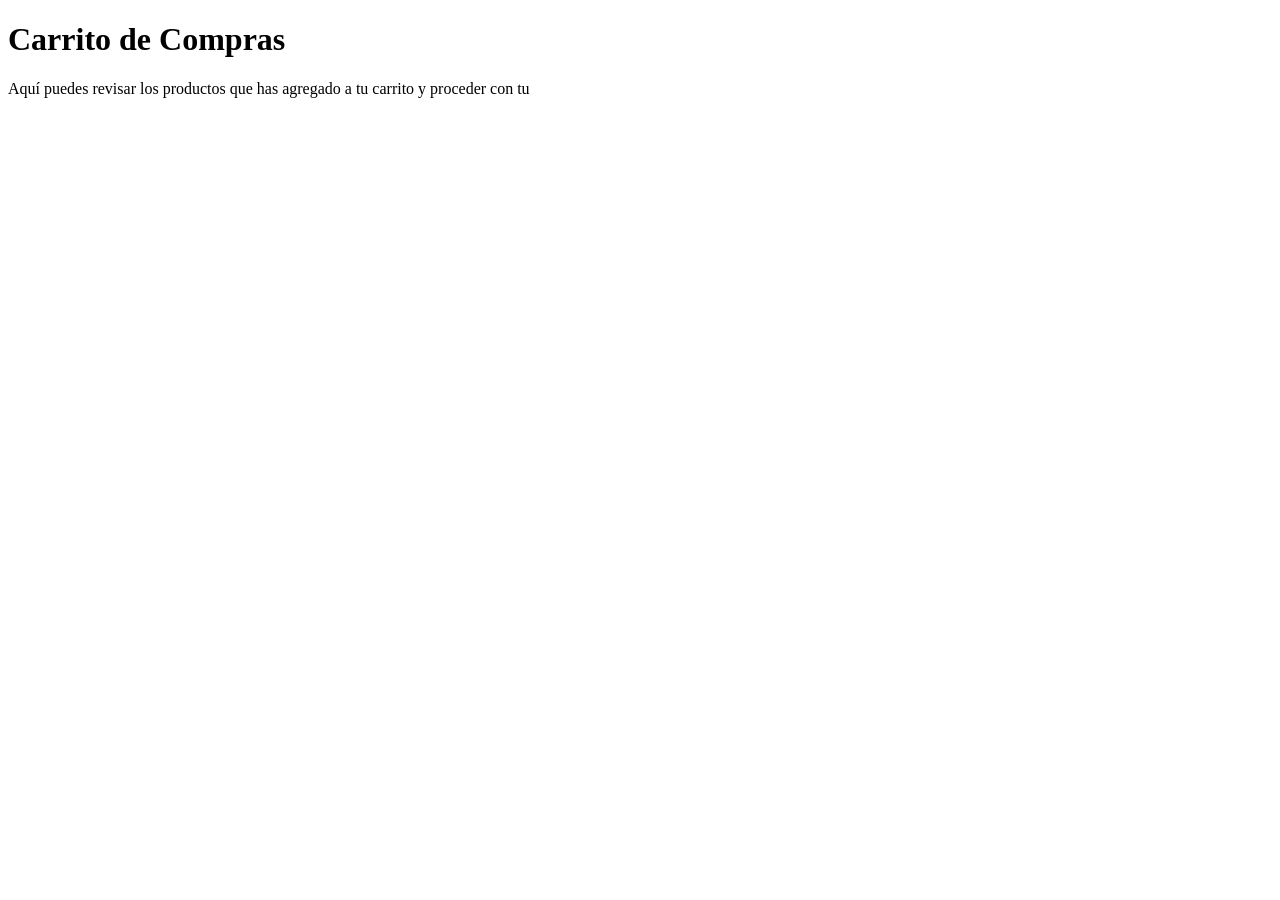
==== configura/carrito.html @ cee4272a "html por completar" ====
<!DOCTYPE html>
<html lang="es">
<head>
    <meta charset="UTF-8">
    <meta name="viewport" content="width=device-width, initial-scale=1.0">
    <title>Carrito de Compras</title>
    <link rel="stylesheet" href="styles.css">
</head>
<body>
    <h1>Carrito de Compras</h1>
    <p>Aquí puedes revisar los productos que has agregado a tu carrito y proceder con tu
   

    <script src="javaScript.js"></script>
</body>
</html>
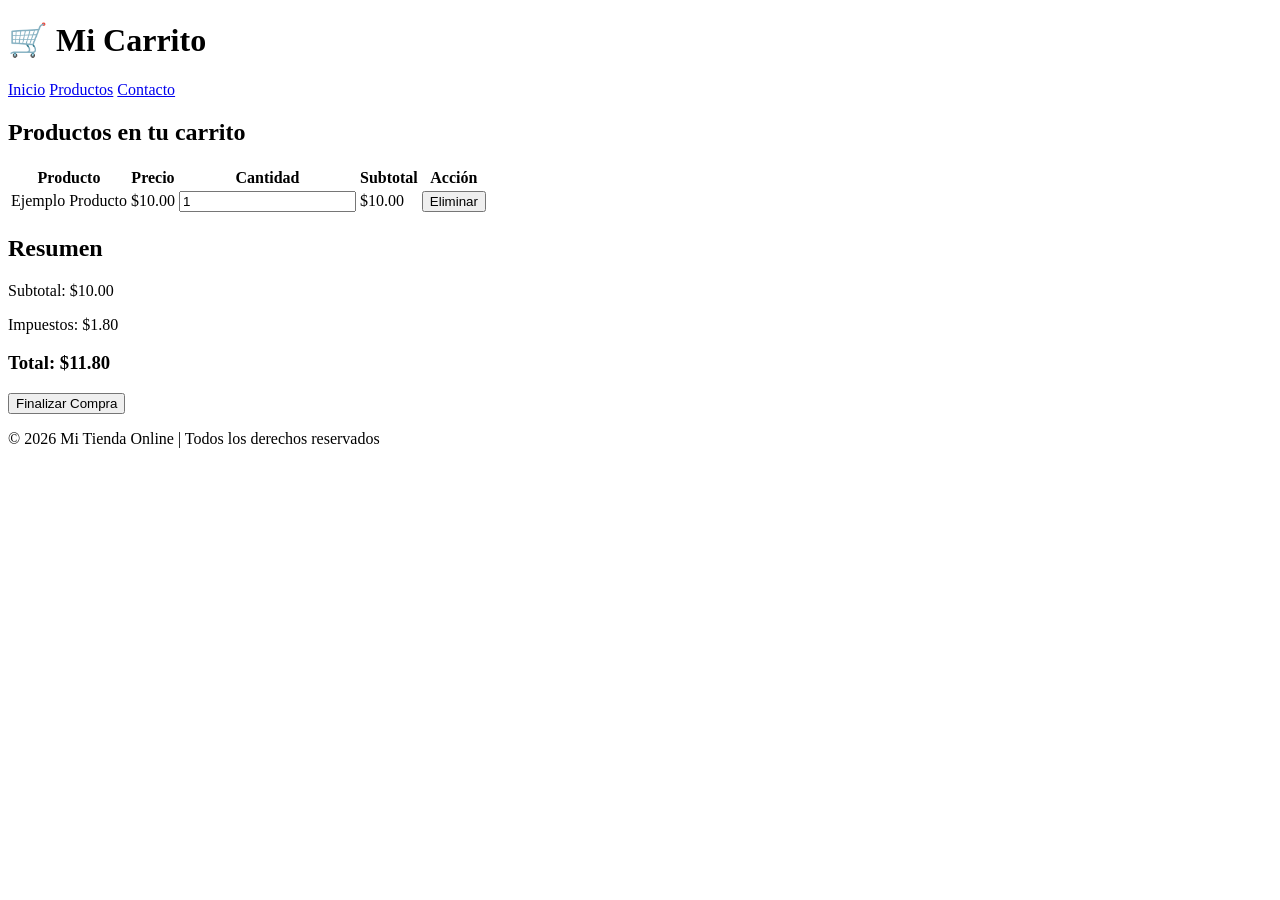
==== commit d1f988f4: "html por completar1" ====
--- a/configura/carrito.html
+++ b/configura/carrito.html
@@ -5,11 +5,66 @@
     <meta name="viewport" content="width=device-width, initial-scale=1.0">
     <title>Carrito de Compras</title>
     <link rel="stylesheet" href="styles.css">
+    
+    <link href="https://fonts.googleapis.com/css2?family=Roboto&display=swap" rel="stylesheet">
 </head>
 <body>
-    <h1>Carrito de Compras</h1>
-    <p>Aquí puedes revisar los productos que has agregado a tu carrito y proceder con tu
-   
+
+    <!-- Header -->
+    <header class="header">
+        <h1>🛒 Mi Carrito</h1>
+        <nav>
+            <a href="#">Inicio</a>
+            <a href="#">Productos</a>
+            <a href="#">Contacto</a>
+        </nav>
+    </header>
+
+    <main class="container">
+
+        <section class="cart">
+            <h2>Productos en tu carrito</h2>
+
+            <table class="cart-table">
+                <thead>
+                    <tr>
+                        <th>Producto</th>
+                        <th>Precio</th>
+                        <th>Cantidad</th>
+                        <th>Subtotal</th>
+                        <th>Acción</th>
+                    </tr>
+                </thead>
+                <tbody id="cart-items">
+                    <tr>
+                        <td>Ejemplo Producto</td>
+                        <td>$10.00</td>
+                        <td>
+                            <input type="number" value="1" min="1">
+                        </td>
+                        <td>$10.00</td>
+                        <td>
+                            <button class="btn-delete">Eliminar</button>
+                        </td>
+                    </tr>
+                </tbody>
+            </table>
+        </section>
+
+        <aside class="summary">
+            <h2>Resumen</h2>
+            <p>Subtotal: <span id="subtotal">$10.00</span></p>
+            <p>Impuestos: <span id="tax">$1.80</span></p>
+            <h3>Total: <span id="total">$11.80</span></h3>
+
+            <button class="btn-checkout">Finalizar Compra</button>
+        </aside>
+
+    </main>
+
+    <footer class="footer">
+        <p>&copy; 2026 Mi Tienda Online | Todos los derechos reservados</p>
+    </footer>
 
     <script src="javaScript.js"></script>
 </body>
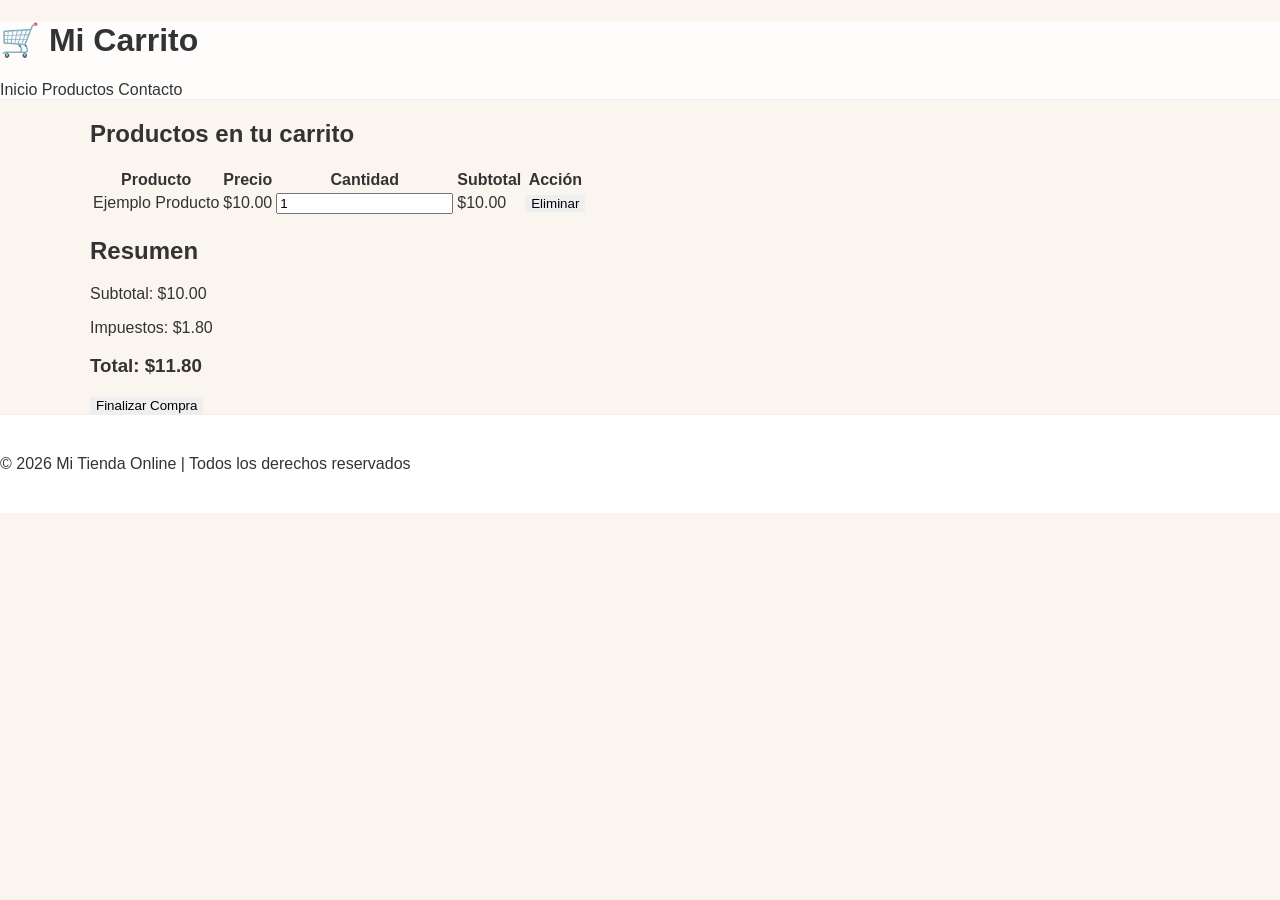
==== commit bd706526: "html por completar1" ====
--- a/configura/carrito.html
+++ b/configura/carrito.html
@@ -4,8 +4,8 @@
     <meta charset="UTF-8">
     <meta name="viewport" content="width=device-width, initial-scale=1.0">
     <title>Carrito de Compras</title>
-    <link rel="stylesheet" href="styles.css">
-    
+    <link rel="stylesheet" href="../styles.css">
+
     <link href="https://fonts.googleapis.com/css2?family=Roboto&display=swap" rel="stylesheet">
 </head>
 <body>
@@ -14,9 +14,9 @@
     <header class="header">
         <h1>🛒 Mi Carrito</h1>
         <nav>
-            <a href="#">Inicio</a>
-            <a href="#">Productos</a>
-            <a href="#">Contacto</a>
+            <a href="../index.html">Inicio</a>
+            <a href="productos.html">Productos</a>
+            <a href="contactos.html">Contacto</a>
         </nav>
     </header>
 
@@ -66,6 +66,6 @@
         <p>&copy; 2026 Mi Tienda Online | Todos los derechos reservados</p>
     </footer>
 
-    <script src="javaScript.js"></script>
+    <script src="../javaScript.js"></script>
 </body>
 </html>
--- a/styles.css
+++ b/styles.css
@@ -0,0 +1,290 @@
+* {
+    box-sizing: border-box;
+}
+
+body {
+    margin: 0;
+    font-family: 'Segoe UI', Tahoma, Geneva, Verdana, sans-serif;
+    background: #faf5ef;
+    color: #333;
+}
+
+a {
+    color: inherit;
+    text-decoration: none;
+}
+
+button {
+    cursor: pointer;
+    border: none;
+}
+
+.container {
+    width: min(1100px, 90%);
+    margin: 0 auto;
+}
+
+.header {
+    background: #ffffffcc;
+    position: sticky;
+    top: 0;
+    z-index: 10;
+    border-bottom: 1px solid #eee;
+}
+
+.header-content {
+    display: flex;
+    align-items: center;
+    justify-content: space-between;
+    padding: 1rem 0;
+}
+
+.logo a {
+    font-size: 1.5rem;
+    font-weight: 700;
+}
+
+.navbar ul {
+    list-style: none;
+    display: flex;
+    gap: 1rem;
+    align-items: center;
+    margin: 0;
+    padding: 0;
+}
+
+.navbar a,
+.carrito-btn {
+    color: #333;
+    padding: 0.65rem 1rem;
+    border-radius: 999px;
+    transition: background 0.2s ease;
+}
+
+.navbar a:hover,
+.carrito-btn:hover {
+    background: #f2d1b3;
+}
+
+.hero {
+    background: linear-gradient(135deg, #f8e8d8 0%, #fff4e6 100%);
+    padding: 4rem 0;
+    text-align: center;
+}
+
+.hero h1 {
+    margin: 0 0 1rem;
+    font-size: clamp(2.25rem, 4vw, 3.5rem);
+}
+
+.hero p {
+    margin: 0 0 1.5rem;
+    font-size: 1.1rem;
+    color: #6b4f34;
+}
+
+.btn-primario,
+.btn-secundario {
+    display: inline-flex;
+    align-items: center;
+    justify-content: center;
+    border-radius: 999px;
+    padding: 0.85rem 1.6rem;
+    font-size: 1rem;
+    font-weight: 600;
+}
+
+.btn-primario {
+    background: #d87d3a;
+    color: #fff;
+}
+
+.btn-secundario {
+    background: #f3f1ee;
+    color: #4d3a2e;
+    border: 1px solid #d9c2af;
+}
+
+.section-header {
+    display: flex;
+    align-items: center;
+    justify-content: space-between;
+    gap: 1rem;
+    flex-wrap: wrap;
+    margin-bottom: 2rem;
+}
+
+.section-header h2 {
+    margin: 0;
+    font-size: 2rem;
+}
+
+.filtros {
+    display: flex;
+    flex-wrap: wrap;
+    gap: 0.5rem;
+}
+
+.filtro-btn {
+    background: #fff;
+    color: #4d3a2e;
+    border: 1px solid #d9c2af;
+    border-radius: 999px;
+    padding: 0.6rem 1rem;
+}
+
+.filtro-btn.activo,
+.filtro-btn:hover {
+    background: #d87d3a;
+    color: #fff;
+    border-color: #d87d3a;
+}
+
+.grid-productos {
+    display: grid;
+    grid-template-columns: repeat(auto-fit, minmax(240px, 1fr));
+    gap: 1.5rem;
+}
+
+.producto-card {
+    background: #fff;
+    border-radius: 1rem;
+    padding: 1.5rem;
+    box-shadow: 0 12px 35px rgba(0,0,0,0.08);
+    display: flex;
+    flex-direction: column;
+    gap: 1rem;
+}
+
+.producto-card h3 {
+    margin: 0;
+}
+
+.producto-card p {
+    margin: 0;
+    color: #6b4f34;
+    line-height: 1.5;
+}
+
+.producto-categoria {
+    display: inline-block;
+    background: #f4e0d1;
+    color: #7f4d2f;
+    border-radius: 999px;
+    padding: 0.25rem 0.6rem;
+    font-size: 0.85rem;
+}
+
+.producto-precio {
+    font-size: 1.3rem;
+    font-weight: 700;
+    color: #d87d3a;
+}
+
+.producto-card button {
+    margin-top: auto;
+}
+
+.modal {
+    display: none;
+    position: fixed;
+    inset: 0;
+    background: rgba(0, 0, 0, 0.55);
+    justify-content: center;
+    align-items: center;
+    padding: 1rem;
+}
+
+.modal.activo {
+    display: flex;
+}
+
+.modal-contenido {
+    width: min(620px, 100%);
+    background: #fff;
+    border-radius: 1rem;
+    padding: 2rem;
+    position: relative;
+}
+
+.cerrar {
+    position: absolute;
+    right: 1rem;
+    top: 1rem;
+    font-size: 1.5rem;
+    cursor: pointer;
+    color: #4d3a2e;
+}
+
+.total-carrito {
+    margin-top: 1.5rem;
+    display: flex;
+    align-items: center;
+    justify-content: space-between;
+    gap: 1rem;
+    flex-wrap: wrap;
+}
+
+.contacto-section {
+    display: grid;
+    grid-template-columns: 1fr 1fr;
+    gap: 2rem;
+    align-items: start;
+    padding: 4rem 0;
+}
+
+.contacto-texto h2,
+.contacto-texto p {
+    margin: 0 0 1rem;
+}
+
+.formulario-contacto {
+    display: grid;
+    gap: 1rem;
+}
+
+.formulario-contacto input,
+.formulario-contacto textarea {
+    width: 100%;
+    border: 1px solid #d9c2af;
+    border-radius: 0.75rem;
+    padding: 0.9rem 1rem;
+    font-size: 1rem;
+}
+
+.formulario-contacto button {
+    align-self: start;
+}
+
+.footer {
+    background: #fff;
+    padding: 1.5rem 0;
+    border-top: 1px solid #eee;
+}
+
+.footer-content {
+    display: flex;
+    align-items: center;
+    justify-content: space-between;
+    gap: 1rem;
+    flex-wrap: wrap;
+}
+
+.footer a {
+    color: #4d3a2e;
+}
+
+@media (max-width: 768px) {
+    .header-content,
+    .footer-content,
+    .section-header,
+    .contacto-section {
+        flex-direction: column;
+        align-items: stretch;
+    }
+
+    .navbar ul {
+        flex-wrap: wrap;
+        justify-content: center;
+    }
+}
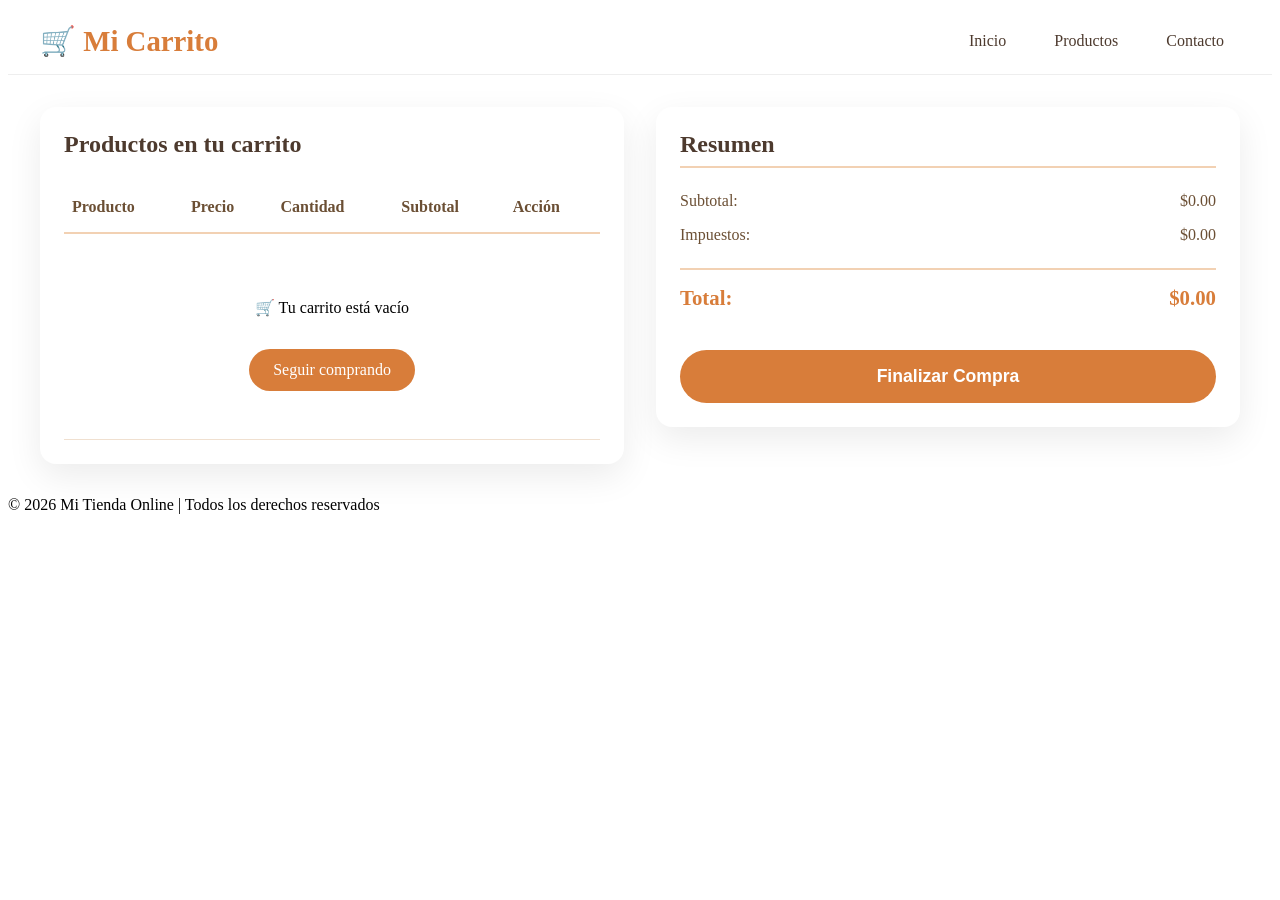
==== commit 7ac0e824: "Agregada carpeta configura/ con contacto.html, conf.js y configura.css" ====
--- a/configura/carrito.html
+++ b/configura/carrito.html
@@ -4,7 +4,7 @@
     <meta charset="UTF-8">
     <meta name="viewport" content="width=device-width, initial-scale=1.0">
     <title>Carrito de Compras</title>
-    <link rel="stylesheet" href="../styles.css">
+    <link rel="stylesheet" href="configura.css">
 
     <link href="https://fonts.googleapis.com/css2?family=Roboto&display=swap" rel="stylesheet">
 </head>
@@ -66,6 +66,6 @@
         <p>&copy; 2026 Mi Tienda Online | Todos los derechos reservados</p>
     </footer>
 
-    <script src="../javaScript.js"></script>
+    <script src="conf.js"></script>
 </body>
 </html>
--- a/configura/configura.css
+++ b/configura/configura.css
@@ -0,0 +1,1121 @@
+/* ========== ESTILOS PARA CARRITO.HTML ========== */
+
+/* Header específico para carrito */
+.header {
+    background: #ffffffcc;
+    backdrop-filter: blur(10px);
+    padding: 1rem 2rem;
+    display: flex;
+    align-items: center;
+    justify-content: space-between;
+    flex-wrap: wrap;
+    gap: 1rem;
+    position: sticky;
+    top: 0;
+    z-index: 10;
+    border-bottom: 1px solid #eee;
+}
+
+.header h1 {
+    margin: 0;
+    font-size: 1.8rem;
+    color: #d87d3a;
+    display: flex;
+    align-items: center;
+    gap: 0.5rem;
+}
+
+.header nav {
+    display: flex;
+    gap: 1rem;
+}
+
+.header nav a {
+    color: #4d3a2e;
+    text-decoration: none;
+    padding: 0.5rem 1rem;
+    border-radius: 999px;
+    transition: background 0.2s ease;
+}
+
+.header nav a:hover {
+    background: #f2d1b3;
+}
+
+/* Layout principal */
+.container {
+    width: min(1200px, 95%);
+    margin: 2rem auto;
+    display: grid;
+    grid-template-columns: 1fr 350px;
+    gap: 2rem;
+}
+
+/* Tabla de productos */
+.cart {
+    background: #fff;
+    border-radius: 1rem;
+    padding: 1.5rem;
+    box-shadow: 0 12px 35px rgba(0,0,0,0.08);
+}
+
+.cart h2 {
+    margin: 0 0 1.5rem 0;
+    color: #4d3a2e;
+    font-size: 1.5rem;
+}
+
+.cart-table {
+    width: 100%;
+    border-collapse: collapse;
+}
+
+.cart-table th {
+    text-align: left;
+    padding: 1rem 0.5rem;
+    border-bottom: 2px solid #f2d1b3;
+    color: #6b4f34;
+    font-weight: 600;
+}
+
+.cart-table td {
+    padding: 1rem 0.5rem;
+    border-bottom: 1px solid #f0e0d0;
+    vertical-align: middle;
+}
+
+.cart-table input[type="number"] {
+    width: 70px;
+    padding: 0.4rem;
+    border: 1px solid #d9c2af;
+    border-radius: 0.5rem;
+    text-align: center;
+    font-size: 0.9rem;
+}
+
+.btn-delete {
+    background: #ff6b6b;
+    color: white;
+    border: none;
+    padding: 0.5rem 1rem;
+    border-radius: 999px;
+    cursor: pointer;
+    transition: background 0.2s ease;
+}
+
+.btn-delete:hover {
+    background: #ff4757;
+}
+
+/* Resumen de compra */
+.summary {
+    background: #fff;
+    border-radius: 1rem;
+    padding: 1.5rem;
+    box-shadow: 0 12px 35px rgba(0,0,0,0.08);
+    height: fit-content;
+    position: sticky;
+    top: 90px;
+}
+
+.summary h2 {
+    margin: 0 0 1.5rem 0;
+    color: #4d3a2e;
+    font-size: 1.5rem;
+    border-bottom: 2px solid #f2d1b3;
+    padding-bottom: 0.5rem;
+}
+
+.summary p {
+    display: flex;
+    justify-content: space-between;
+    margin: 1rem 0;
+    color: #6b4f34;
+    font-size: 1rem;
+}
+
+.summary h3 {
+    display: flex;
+    justify-content: space-between;
+    margin: 1.5rem 0;
+    color: #d87d3a;
+    font-size: 1.3rem;
+    border-top: 2px solid #f2d1b3;
+    padding-top: 1rem;
+}
+
+.btn-checkout {
+    width: 100%;
+    background: #d87d3a;
+    color: white;
+    border: none;
+    padding: 1rem;
+    border-radius: 999px;
+    font-size: 1.1rem;
+    font-weight: 600;
+    cursor: pointer;
+    transition: all 0.2s ease;
+    margin-top: 1rem;
+}
+
+.btn-checkout:hover {
+    background: #c06d2e;
+    transform: translateY(-2px);
+    box-shadow: 0 5px 15px rgba(216, 125, 58, 0.3);
+}
+
+/* Carrito vacío */
+.cart-empty {
+    text-align: center;
+    padding: 3rem;
+    color: #6b4f34;
+}
+
+.cart-empty p {
+    font-size: 1.2rem;
+    margin-bottom: 1.5rem;
+}
+
+.btn-seguir-comprando {
+    display: inline-block;
+    background: #d87d3a;
+    color: white;
+    padding: 0.75rem 1.5rem;
+    border-radius: 999px;
+    text-decoration: none;
+    transition: background 0.2s ease;
+}
+
+.btn-seguir-comprando:hover {
+    background: #c06d2e;
+}
+
+/* Responsive */
+@media (max-width: 768px) {
+    .container {
+        grid-template-columns: 1fr;
+        gap: 1.5rem;
+    }
+    
+    .summary {
+        position: static;
+    }
+    
+    .cart-table {
+        font-size: 0.85rem;
+    }
+    
+    .cart-table th,
+    .cart-table td {
+        padding: 0.75rem 0.25rem;
+    }
+    
+    .btn-delete {
+        padding: 0.3rem 0.6rem;
+        font-size: 0.8rem;
+    }
+    
+    .header {
+        flex-direction: column;
+        text-align: center;
+    }
+}
+
+@media (max-width: 600px) {
+    .cart-table {
+        display: block;
+        overflow-x: auto;
+    }
+    
+    .cart-table input[type="number"] {
+        width: 50px;
+    }
+}
+
+/* ========== ESTILOS PARA CONFIGURACION.HTML ========== */
+
+/* Header específico */
+.header {
+    background: #ffffffcc;
+    backdrop-filter: blur(10px);
+    padding: 1rem 2rem;
+    display: flex;
+    align-items: center;
+    justify-content: space-between;
+    flex-wrap: wrap;
+    gap: 1rem;
+    position: sticky;
+    top: 0;
+    z-index: 10;
+    border-bottom: 1px solid #eee;
+}
+
+.header h1 {
+    margin: 0;
+    font-size: 1.8rem;
+    color: #d87d3a;
+    display: flex;
+    align-items: center;
+    gap: 0.5rem;
+}
+
+.header nav {
+    display: flex;
+    gap: 1rem;
+}
+
+.header nav a {
+    color: #4d3a2e;
+    text-decoration: none;
+    padding: 0.5rem 1rem;
+    border-radius: 999px;
+    transition: background 0.2s ease;
+}
+
+.header nav a:hover {
+    background: #f2d1b3;
+}
+
+/* Layout principal */
+.container {
+    width: min(900px, 95%);
+    margin: 2rem auto;
+}
+
+/* Secciones de configuración */
+.settings-section {
+    background: #fff;
+    border-radius: 1rem;
+    padding: 1.5rem 2rem;
+    margin-bottom: 2rem;
+    box-shadow: 0 12px 35px rgba(0,0,0,0.08);
+}
+
+.settings-section h2 {
+    margin: 0 0 1.5rem 0;
+    color: #4d3a2e;
+    font-size: 1.5rem;
+    border-bottom: 2px solid #f2d1b3;
+    padding-bottom: 0.5rem;
+}
+
+/* Formulario */
+#account-form {
+    display: flex;
+    flex-direction: column;
+    gap: 1rem;
+}
+
+#account-form label {
+    color: #6b4f34;
+    font-weight: 600;
+    margin-bottom: -0.5rem;
+}
+
+#account-form input {
+    padding: 0.8rem 1rem;
+    border: 1px solid #d9c2af;
+    border-radius: 0.75rem;
+    font-size: 1rem;
+    transition: all 0.2s ease;
+    background: #fefcf9;
+}
+
+#account-form input:focus {
+    outline: none;
+    border-color: #d87d3a;
+    box-shadow: 0 0 0 3px rgba(216, 125, 58, 0.1);
+}
+
+/* Botones principales */
+.btn-primary {
+    background: #d87d3a;
+    color: white;
+    border: none;
+    padding: 0.9rem 1.5rem;
+    border-radius: 999px;
+    font-size: 1rem;
+    font-weight: 600;
+    cursor: pointer;
+    transition: all 0.2s ease;
+    margin-top: 1rem;
+}
+
+.btn-primary:hover {
+    background: #c06d2e;
+    transform: translateY(-2px);
+    box-shadow: 0 5px 15px rgba(216, 125, 58, 0.3);
+}
+
+/* Opciones (checkboxes) */
+.option {
+    margin: 1rem 0;
+    padding: 0.5rem;
+    border-radius: 0.5rem;
+    transition: background 0.2s ease;
+}
+
+.option:hover {
+    background: #fef8f2;
+}
+
+.option label {
+    display: flex;
+    align-items: center;
+    gap: 0.75rem;
+    cursor: pointer;
+    color: #4d3a2e;
+    font-size: 1rem;
+}
+
+.option input[type="checkbox"] {
+    width: 1.2rem;
+    height: 1.2rem;
+    cursor: pointer;
+    accent-color: #d87d3a;
+}
+
+/* Botones de seguridad */
+.btn-danger,
+.btn-warning {
+    padding: 0.8rem 1.5rem;
+    border: none;
+    border-radius: 999px;
+    font-size: 1rem;
+    font-weight: 600;
+    cursor: pointer;
+    transition: all 0.2s ease;
+    margin-right: 1rem;
+    margin-bottom: 0.5rem;
+}
+
+.btn-danger {
+    background: #ff6b6b;
+    color: white;
+}
+
+.btn-danger:hover {
+    background: #ff4757;
+    transform: translateY(-2px);
+}
+
+.btn-warning {
+    background: #ffa502;
+    color: white;
+}
+
+.btn-warning:hover {
+    background: #e67e22;
+    transform: translateY(-2px);
+}
+
+/* Mensajes de alerta */
+.alert {
+    padding: 1rem;
+    border-radius: 0.75rem;
+    margin-bottom: 1rem;
+    display: none;
+}
+
+.alert.success {
+    background: #d4edda;
+    color: #155724;
+    border: 1px solid #c3e6cb;
+    display: block;
+}
+
+.alert.error {
+    background: #f8d7da;
+    color: #721c24;
+    border: 1px solid #f5c6cb;
+    display: block;
+}
+
+/* Modo oscuro (si activas la opción) */
+body.dark-mode {
+    background: #1a1a1a;
+    color: #f0f0f0;
+}
+
+body.dark-mode .settings-section {
+    background: #2d2d2d;
+}
+
+body.dark-mode .settings-section h2 {
+    color: #f2d1b3;
+}
+
+body.dark-mode #account-form input {
+    background: #3d3d3d;
+    color: #f0f0f0;
+    border-color: #555;
+}
+
+body.dark-mode .option label {
+    color: #f0f0f0;
+}
+
+body.dark-mode .option:hover {
+    background: #3d3d3d;
+}
+
+body.dark-mode .footer {
+    background: #2d2d2d;
+    border-top-color: #444;
+}
+
+body.dark-mode .header {
+    background: #2d2d2dcc;
+    border-bottom-color: #444;
+}
+
+body.dark-mode .header nav a {
+    color: #f0f0f0;
+}
+
+/* Responsive */
+@media (max-width: 768px) {
+    .header {
+        flex-direction: column;
+        text-align: center;
+    }
+    
+    .header nav {
+        flex-wrap: wrap;
+        justify-content: center;
+    }
+    
+    .settings-section {
+        padding: 1.2rem;
+    }
+    
+    .settings-section h2 {
+        font-size: 1.3rem;
+    }
+    
+    .btn-danger,
+    .btn-warning {
+        width: 100%;
+        margin-right: 0;
+        margin-bottom: 0.8rem;
+    }
+}
+
+/* ========== ESTILOS PARA CONTACTO.HTML ========== */
+
+/* Header específico */
+.header {
+    background: #ffffffcc;
+    backdrop-filter: blur(10px);
+    padding: 1rem 2rem;
+    display: flex;
+    align-items: center;
+    justify-content: space-between;
+    flex-wrap: wrap;
+    gap: 1rem;
+    position: sticky;
+    top: 0;
+    z-index: 10;
+    border-bottom: 1px solid #eee;
+}
+
+.header h1 {
+    margin: 0;
+    font-size: 1.8rem;
+    color: #d87d3a;
+    display: flex;
+    align-items: center;
+    gap: 0.5rem;
+}
+
+.header nav {
+    display: flex;
+    gap: 1rem;
+}
+
+.header nav a {
+    color: #4d3a2e;
+    text-decoration: none;
+    padding: 0.5rem 1rem;
+    border-radius: 999px;
+    transition: background 0.2s ease;
+}
+
+.header nav a:hover {
+    background: #f2d1b3;
+}
+
+/* Layout principal */
+.container {
+    width: min(1200px, 95%);
+    margin: 2rem auto;
+    display: grid;
+    grid-template-columns: 1fr 1fr;
+    gap: 2rem;
+}
+
+/* Sección de información de contacto */
+.contact-info {
+    background: #fff;
+    border-radius: 1rem;
+    padding: 2rem;
+    box-shadow: 0 12px 35px rgba(0,0,0,0.08);
+    height: fit-content;
+}
+
+.contact-info h2 {
+    margin: 0 0 1rem 0;
+    color: #4d3a2e;
+    font-size: 1.8rem;
+    border-left: 4px solid #d87d3a;
+    padding-left: 1rem;
+}
+
+.contact-info > p {
+    color: #6b4f34;
+    margin-bottom: 2rem;
+    line-height: 1.6;
+}
+
+.contact-info ul {
+    list-style: none;
+    padding: 0;
+    margin: 0;
+}
+
+.contact-info li {
+    padding: 1rem 0;
+    border-bottom: 1px solid #f0e0d0;
+    display: flex;
+    align-items: center;
+    gap: 1rem;
+    color: #4d3a2e;
+}
+
+.contact-info li:last-child {
+    border-bottom: none;
+}
+
+.contact-info li strong {
+    color: #d87d3a;
+    min-width: 100px;
+}
+
+/* Iconos para contacto (opcional) */
+.contact-info li::before {
+    font-size: 1.5rem;
+}
+
+.contact-info li:nth-child(1)::before {
+    content: "📧";
+}
+
+.contact-info li:nth-child(2)::before {
+    content: "📱";
+}
+
+.contact-info li:nth-child(3)::before {
+    content: "📍";
+}
+
+/* Mapa (opcional) */
+.contact-map {
+    margin-top: 2rem;
+    border-radius: 1rem;
+    overflow: hidden;
+    box-shadow: 0 4px 15px rgba(0,0,0,0.1);
+}
+
+.contact-map iframe {
+    width: 100%;
+    height: 250px;
+    border: none;
+}
+
+/* Formulario de contacto */
+.contact-form {
+    background: #fff;
+    border-radius: 1rem;
+    padding: 2rem;
+    box-shadow: 0 12px 35px rgba(0,0,0,0.08);
+}
+
+.contact-form h2 {
+    margin: 0 0 1.5rem 0;
+    color: #4d3a2e;
+    font-size: 1.8rem;
+    border-left: 4px solid #d87d3a;
+    padding-left: 1rem;
+}
+
+#form-contacto {
+    display: flex;
+    flex-direction: column;
+    gap: 1.2rem;
+}
+
+#form-contacto label {
+    color: #6b4f34;
+    font-weight: 600;
+    margin-bottom: -0.5rem;
+}
+
+#form-contacto input,
+#form-contacto textarea {
+    padding: 0.8rem 1rem;
+    border: 1px solid #d9c2af;
+    border-radius: 0.75rem;
+    font-size: 1rem;
+    font-family: inherit;
+    transition: all 0.2s ease;
+    background: #fefcf9;
+}
+
+#form-contacto input:focus,
+#form-contacto textarea:focus {
+    outline: none;
+    border-color: #d87d3a;
+    box-shadow: 0 0 0 3px rgba(216, 125, 58, 0.1);
+}
+
+#form-contacto textarea {
+    resize: vertical;
+    min-height: 120px;
+}
+
+/* Botón de envío */
+.btn-primary {
+    background: #d87d3a;
+    color: white;
+    border: none;
+    padding: 1rem 1.5rem;
+    border-radius: 999px;
+    font-size: 1rem;
+    font-weight: 600;
+    cursor: pointer;
+    transition: all 0.2s ease;
+    margin-top: 0.5rem;
+}
+
+.btn-primary:hover {
+    background: #c06d2e;
+    transform: translateY(-2px);
+    box-shadow: 0 5px 15px rgba(216, 125, 58, 0.3);
+}
+
+/* Redes sociales */
+.social-links {
+    margin-top: 2rem;
+    padding-top: 1.5rem;
+    border-top: 1px solid #f0e0d0;
+}
+
+.social-links h3 {
+    color: #4d3a2e;
+    font-size: 1.2rem;
+    margin-bottom: 1rem;
+}
+
+.social-icons {
+    display: flex;
+    gap: 1rem;
+}
+
+.social-icon {
+    display: inline-flex;
+    align-items: center;
+    justify-content: center;
+    width: 45px;
+    height: 45px;
+    background: #f8f0e8;
+    border-radius: 50%;
+    text-decoration: none;
+    font-size: 1.5rem;
+    transition: all 0.2s ease;
+}
+
+.social-icon:hover {
+    background: #d87d3a;
+    transform: translateY(-3px);
+}
+
+.social-icon:hover {
+    filter: brightness(1);
+}
+
+/* Alertas */
+.alert {
+    padding: 1rem;
+    border-radius: 0.75rem;
+    margin-bottom: 1rem;
+    display: none;
+    animation: slideDown 0.3s ease;
+}
+
+@keyframes slideDown {
+    from {
+        opacity: 0;
+        transform: translateY(-10px);
+    }
+    to {
+        opacity: 1;
+        transform: translateY(0);
+    }
+}
+
+.alert.success {
+    background: #d4edda;
+    color: #155724;
+    border: 1px solid #c3e6cb;
+    display: block;
+}
+
+.alert.error {
+    background: #f8d7da;
+    color: #721c24;
+    border: 1px solid #f5c6cb;
+    display: block;
+}
+
+/* Responsive */
+@media (max-width: 768px) {
+    .container {
+        grid-template-columns: 1fr;
+        gap: 1.5rem;
+    }
+    
+    .header {
+        flex-direction: column;
+        text-align: center;
+    }
+    
+    .header nav {
+        flex-wrap: wrap;
+        justify-content: center;
+    }
+    
+    .contact-info li {
+        flex-direction: column;
+        align-items: flex-start;
+        gap: 0.5rem;
+    }
+    
+    .contact-info li strong {
+        min-width: auto;
+    }
+    
+    .social-icons {
+        justify-content: center;
+    }
+}
+
+@media (max-width: 480px) {
+    .contact-info,
+    .contact-form {
+        padding: 1.5rem;
+    }
+    
+    .contact-info h2,
+    .contact-form h2 {
+        font-size: 1.5rem;
+    }
+}
+
+/* ========== ESTILOS PARA PRODUCTOS.HTML ========== */
+
+/* Header específico */
+.header {
+    background: #ffffffcc;
+    backdrop-filter: blur(10px);
+    padding: 1rem 2rem;
+    display: flex;
+    align-items: center;
+    justify-content: space-between;
+    flex-wrap: wrap;
+    gap: 1rem;
+    position: sticky;
+    top: 0;
+    z-index: 10;
+    border-bottom: 1px solid #eee;
+}
+
+.header h1 {
+    margin: 0;
+    font-size: 1.8rem;
+    color: #d87d3a;
+    display: flex;
+    align-items: center;
+    gap: 0.5rem;
+}
+
+.header nav {
+    display: flex;
+    gap: 1rem;
+}
+
+.header nav a {
+    color: #4d3a2e;
+    text-decoration: none;
+    padding: 0.5rem 1rem;
+    border-radius: 999px;
+    transition: background 0.2s ease;
+}
+
+.header nav a:hover {
+    background: #f2d1b3;
+}
+
+/* Layout principal */
+.container {
+    width: min(1200px, 95%);
+    margin: 2rem auto;
+}
+
+/* Sección de filtros */
+.filters {
+    background: #fff;
+    border-radius: 1rem;
+    padding: 1.5rem;
+    margin-bottom: 2rem;
+    box-shadow: 0 12px 35px rgba(0,0,0,0.08);
+    display: flex;
+    flex-wrap: wrap;
+    align-items: center;
+    gap: 1.5rem;
+}
+
+.filters h2 {
+    margin: 0;
+    color: #4d3a2e;
+    font-size: 1.3rem;
+    display: flex;
+    align-items: center;
+    gap: 0.5rem;
+}
+
+.filters h2::before {
+    content: "🔍";
+    font-size: 1.2rem;
+}
+
+#search {
+    flex: 1;
+    min-width: 200px;
+    padding: 0.8rem 1rem;
+    border: 1px solid #d9c2af;
+    border-radius: 999px;
+    font-size: 1rem;
+    transition: all 0.2s ease;
+    background: #fefcf9;
+}
+
+#search:focus {
+    outline: none;
+    border-color: #d87d3a;
+    box-shadow: 0 0 0 3px rgba(216, 125, 58, 0.1);
+}
+
+#category {
+    padding: 0.8rem 1.5rem;
+    border: 1px solid #d9c2af;
+    border-radius: 999px;
+    font-size: 1rem;
+    background: #fefcf9;
+    cursor: pointer;
+    transition: all 0.2s ease;
+}
+
+#category:focus {
+    outline: none;
+    border-color: #d87d3a;
+}
+
+/* Grid de productos */
+.product-grid {
+    display: grid;
+    grid-template-columns: repeat(auto-fill, minmax(280px, 1fr));
+    gap: 2rem;
+    margin: 2rem 0;
+}
+
+/* Tarjeta de producto */
+.product-card {
+    background: #fff;
+    border-radius: 1rem;
+    overflow: hidden;
+    box-shadow: 0 12px 35px rgba(0,0,0,0.08);
+    transition: all 0.3s ease;
+    display: flex;
+    flex-direction: column;
+    position: relative;
+}
+
+.product-card:hover {
+    transform: translateY(-5px);
+    box-shadow: 0 20px 40px rgba(0,0,0,0.15);
+}
+
+.product-card img {
+    width: 100%;
+    height: 200px;
+    object-fit: cover;
+    transition: transform 0.3s ease;
+}
+
+.product-card:hover img {
+    transform: scale(1.05);
+}
+
+.product-card h3 {
+    margin: 1rem 1rem 0.5rem;
+    color: #4d3a2e;
+    font-size: 1.2rem;
+    font-weight: 600;
+}
+
+.product-card .price {
+    margin: 0 1rem;
+    font-size: 1.5rem;
+    font-weight: 700;
+    color: #d87d3a;
+}
+
+.product-card .category {
+    margin: 0.5rem 1rem;
+    padding: 0.25rem 0.75rem;
+    background: #f4e0d1;
+    color: #7f4d2f;
+    border-radius: 999px;
+    display: inline-block;
+    font-size: 0.8rem;
+    width: fit-content;
+}
+
+.product-card .description {
+    margin: 0.5rem 1rem;
+    color: #6b4f34;
+    font-size: 0.9rem;
+    line-height: 1.4;
+}
+
+.btn-add {
+    margin: 1rem;
+    background: #d87d3a;
+    color: white;
+    border: none;
+    padding: 0.8rem;
+    border-radius: 999px;
+    font-size: 1rem;
+    font-weight: 600;
+    cursor: pointer;
+    transition: all 0.2s ease;
+}
+
+.btn-add:hover {
+    background: #c06d2e;
+    transform: translateY(-2px);
+    box-shadow: 0 5px 15px rgba(216, 125, 58, 0.3);
+}
+
+.btn-add:active {
+    transform: translateY(0);
+}
+
+/* Mensaje cuando no hay productos */
+.no-results {
+    text-align: center;
+    padding: 3rem;
+    background: #fff;
+    border-radius: 1rem;
+    color: #6b4f34;
+    grid-column: 1 / -1;
+}
+
+.no-results p {
+    font-size: 1.2rem;
+    margin-bottom: 1rem;
+}
+
+.no-results::before {
+    content: "🍞";
+    font-size: 3rem;
+    display: block;
+    margin-bottom: 1rem;
+}
+
+/* Animación de carga */
+.loading {
+    text-align: center;
+    padding: 3rem;
+    grid-column: 1 / -1;
+}
+
+.loading::after {
+    content: "";
+    display: inline-block;
+    width: 40px;
+    height: 40px;
+    border: 4px solid #f3f3f3;
+    border-top: 4px solid #d87d3a;
+    border-radius: 50%;
+    animation: spin 1s linear infinite;
+}
+
+@keyframes spin {
+    0% { transform: rotate(0deg); }
+    100% { transform: rotate(360deg); }
+}
+
+/* Contador de productos */
+.product-count {
+    text-align: right;
+    color: #6b4f34;
+    margin-bottom: 1rem;
+    font-size: 0.9rem;
+}
+
+/* Responsive */
+@media (max-width: 768px) {
+    .header {
+        flex-direction: column;
+        text-align: center;
+    }
+    
+    .header nav {
+        flex-wrap: wrap;
+        justify-content: center;
+    }
+    
+    .filters {
+        flex-direction: column;
+        align-items: stretch;
+    }
+    
+    .filters h2 {
+        justify-content: center;
+    }
+    
+    #search,
+    #category {
+        width: 100%;
+    }
+    
+    .product-grid {
+        grid-template-columns: repeat(auto-fill, minmax(250px, 1fr));
+        gap: 1rem;
+    }
+    
+    .product-card img {
+        height: 180px;
+    }
+}
+
+@media (max-width: 480px) {
+    .product-grid {
+        grid-template-columns: 1fr;
+    }
+    
+    .filters {
+        padding: 1rem;
+    }
+}
